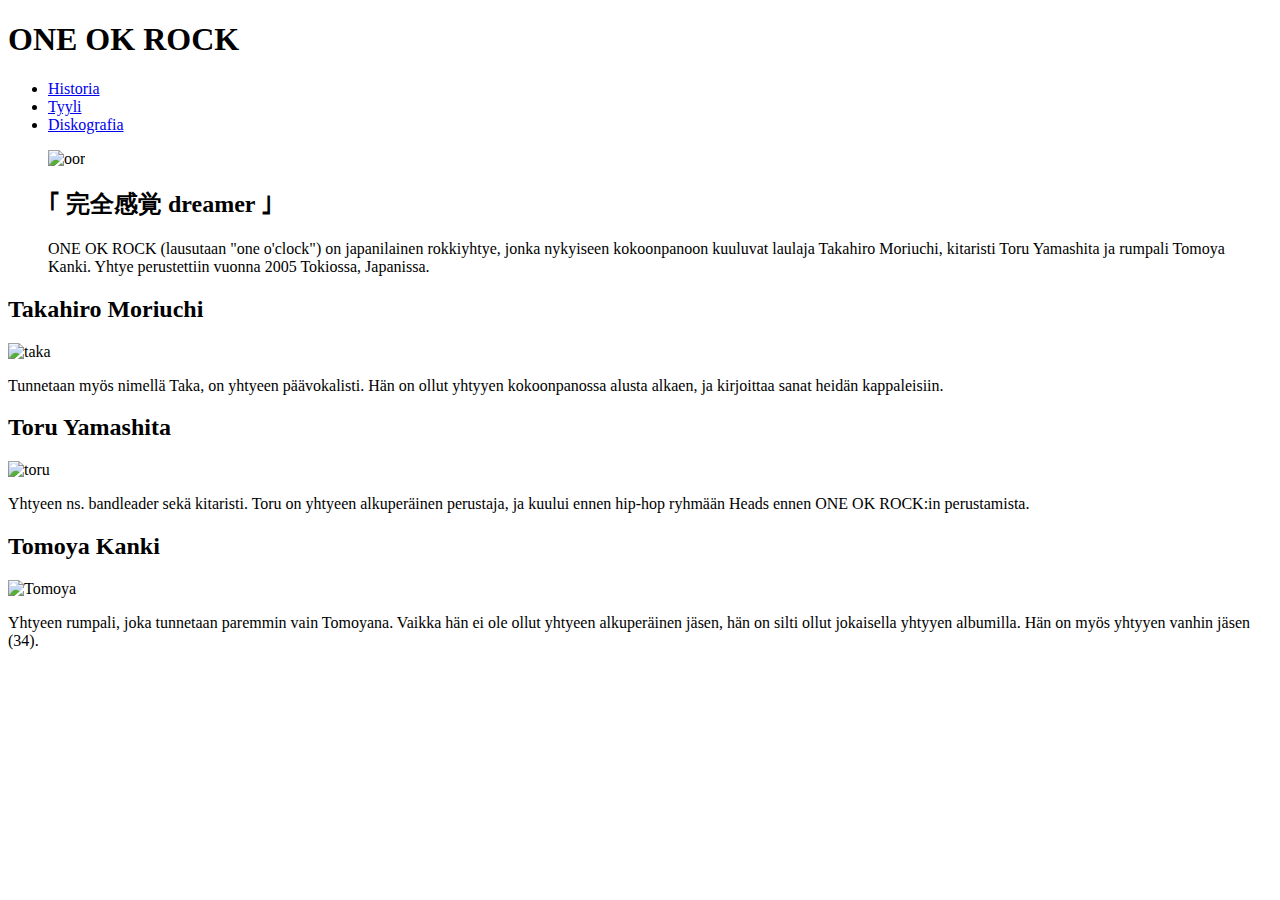
==== Tehtävä 12/index.html @ 3ee96b2d "Add files via upload" ====
<!DOCTYPE html>
<html lang="en">
<head>
<title>Tehtävä 12</title>
<meta charset="UTF-8">
<link rel="stylesheet" href="styles/layout.css" type="text/css">
</head>
<body>
<div class="wrapper row1">
  <header id="header" class="clear">
    <div id="hgroup">
      <h1>ONE OK ROCK</h1>
    </div>
    <nav>
      <ul>
        <li><a href="sivu2/second.html">Historia</a></li>
        <li><a href="#">Tyyli</a></li>
        <li class="last"><a href="sivu3/third.html">Diskografia</a></li>
      </ul>
    </nav>
  </header>
</div>

<div class="wrapper row2">
  <div id="container" class="clear">

    <section id="slider" class="clear">
      <figure><img src="kuvat/oneokrock.png" alt="oor">
        <figcaption>
          <h2>｢ 完全感覚 dreamer ｣</h2>
          <p>ONE OK ROCK (lausutaan "one o'clock") on japanilainen rokkiyhtye, jonka nykyiseen kokoonpanoon kuuluvat laulaja Takahiro Moriuchi, kitaristi Toru Yamashita ja rumpali Tomoya Kanki. Yhtye perustettiin vuonna 2005 Tokiossa, Japanissa.</p>
        </figcaption>
      </figure>
    </section>

    <div id="homepage">

      <section id="services" class="clear">

        <article class="pienikuva">
          <h2>Takahiro Moriuchi</h2>
          <img src="kuvat/taka.png" alt="taka">
          <p>Tunnetaan myös nimellä Taka, on yhtyeen päävokalisti. Hän on ollut yhtyyen kokoonpanossa alusta alkaen, ja kirjoittaa sanat heidän kappaleisiin.</p>
        </article>

        <article class="pienikuva">
          <h2>Toru Yamashita</h2>
          <img src="kuvat/toru.png" alt="toru">
          <p>Yhtyeen ns. bandleader sekä kitaristi. Toru on yhtyeen alkuperäinen perustaja, ja kuului ennen hip-hop ryhmään Heads ennen ONE OK ROCK:in perustamista.</p>
        </article>

        <article class="pienikuva vikalaatikko">
          <h2>Tomoya Kanki</h2>
          <img src="kuvat/tomoya.png" alt="Tomoya">
          <p>Yhtyeen rumpali, joka tunnetaan paremmin vain Tomoyana. Vaikka hän ei ole ollut yhtyeen alkuperäinen jäsen, hän on silti ollut jokaisella yhtyyen albumilla. Hän on myös yhtyyen vanhin jäsen (34).</p>
        </article>
      </section>
      </div>
  </div>
  </div>
</body>
</html>
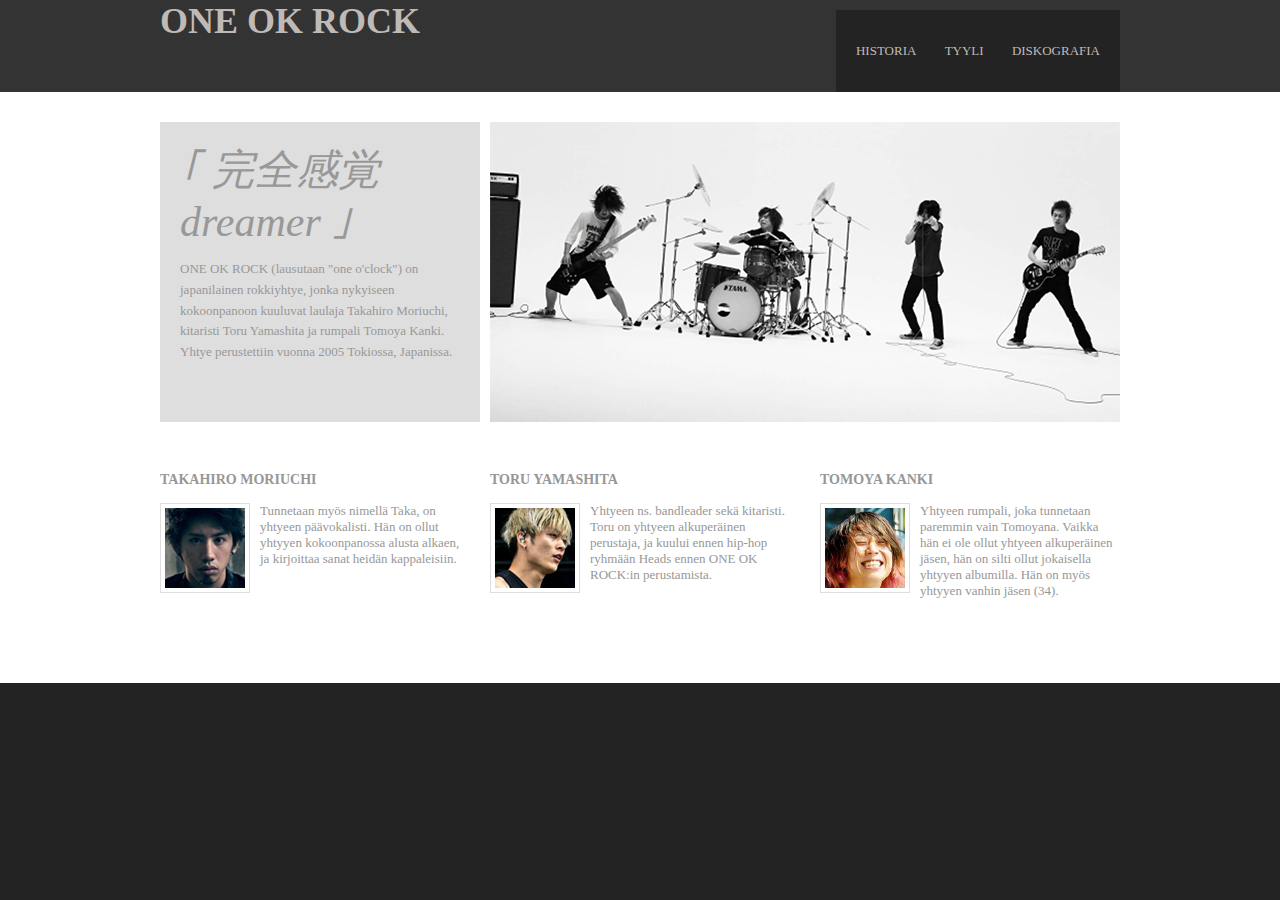
==== commit 02a5897f: "Add files via upload" ====
--- a/Tehtävä 12/index.html
+++ b/Tehtävä 12/index.html
@@ -3,7 +3,7 @@
 <head>
 <title>Tehtävä 12</title>
 <meta charset="UTF-8">
-<link rel="stylesheet" href="styles/layout.css" type="text/css">
+<link rel="stylesheet" href="layout.css" type="text/css">
 </head>
 <body>
 <div class="wrapper row1">
@@ -13,9 +13,9 @@
     </div>
     <nav>
       <ul>
-        <li><a href="sivu2/second.html">Historia</a></li>
+        <li><a href="second.html">Historia</a></li>
         <li><a href="#">Tyyli</a></li>
-        <li class="last"><a href="sivu3/third.html">Diskografia</a></li>
+        <li class="last"><a href="third.html">Diskografia</a></li>
       </ul>
     </nav>
   </header>
@@ -25,7 +25,7 @@
   <div id="container" class="clear">
 
     <section id="slider" class="clear">
-      <figure><img src="kuvat/oneokrock.png" alt="oor">
+      <figure><img src="oneokrock.png" alt="oor">
         <figcaption>
           <h2>｢ 完全感覚 dreamer ｣</h2>
           <p>ONE OK ROCK (lausutaan "one o'clock") on japanilainen rokkiyhtye, jonka nykyiseen kokoonpanoon kuuluvat laulaja Takahiro Moriuchi, kitaristi Toru Yamashita ja rumpali Tomoya Kanki. Yhtye perustettiin vuonna 2005 Tokiossa, Japanissa.</p>
@@ -39,19 +39,19 @@
 
         <article class="pienikuva">
           <h2>Takahiro Moriuchi</h2>
-          <img src="kuvat/taka.png" alt="taka">
+          <img src="taka.png" alt="taka">
           <p>Tunnetaan myös nimellä Taka, on yhtyeen päävokalisti. Hän on ollut yhtyyen kokoonpanossa alusta alkaen, ja kirjoittaa sanat heidän kappaleisiin.</p>
         </article>
 
         <article class="pienikuva">
           <h2>Toru Yamashita</h2>
-          <img src="kuvat/toru.png" alt="toru">
+          <img src="toru.png" alt="toru">
           <p>Yhtyeen ns. bandleader sekä kitaristi. Toru on yhtyeen alkuperäinen perustaja, ja kuului ennen hip-hop ryhmään Heads ennen ONE OK ROCK:in perustamista.</p>
         </article>
 
         <article class="pienikuva vikalaatikko">
           <h2>Tomoya Kanki</h2>
-          <img src="kuvat/tomoya.png" alt="Tomoya">
+          <img src="tomoya.png" alt="Tomoya">
           <p>Yhtyeen rumpali, joka tunnetaan paremmin vain Tomoyana. Vaikka hän ei ole ollut yhtyeen alkuperäinen jäsen, hän on silti ollut jokaisella yhtyyen albumilla. Hän on myös yhtyyen vanhin jäsen (34).</p>
         </article>
       </section>
--- a/Tehtävä 12/layout.css
+++ b/Tehtävä 12/layout.css
@@ -0,0 +1,66 @@
+html{overflow-y:scroll;}
+
+body{margin:0; padding:0; font-size:13px; font-family:Georgia, "Times New Roman", Times, serif; color:#919191; background-color:#232323;}
+
+.clear:after{content:"."; display:block; height:0; clear:both; visibility:hidden; line-height:0;}
+.clear{display:block; clear:both;}
+html[xmlns] .clear{display:block;}
+* html .clear{height:1%;}
+
+a{outline:none; text-decoration:none;}
+
+img{margin:0; padding:0; border:none; line-height:normal; vertical-align:middle;}
+.imgholder, .imgl, .imgr{padding:4px; border:1px solid #D6D6D6; text-align:center;}
+.imgl{float:left; margin:0 15px 15px 0; clear:left;}
+.imgr{float:right; margin:0 0 15px 15px; clear:right;}
+
+
+address, article, aside, figcaption, figure, footer, header, nav, section{display:block; margin:0; padding:0;}
+
+
+
+div.wrapper{display:block; width:100%; margin:0; padding:0; text-align:left;}
+
+.row1, .row1 a{color:#C0BAB6; background-color:#333333;}
+.row2{color:#979797; background-color:#FFFFFF;}
+.row2 a{background-color:#FFFFFF;}
+.row3, .row3 a{color:#919191; background-color:#232323;}
+
+#header, #container, #footer{display:block; width:960px; margin:0 auto;}
+
+
+h1, h2, h3, h4, h5, h6{margin:0; padding:0; font-size:16px; font-weight:bold; font-style:normal; line-height:normal; text-transform:uppercase;}
+
+
+.pienikuva, .two_third, .three_third{display:block; float:left; margin:0 30px 0 0;}
+.pienikuva{width:300px;}
+.two_third{width:630px;}
+.three_third{width:960px; float:none; margin-right:0; clear:both;}
+
+.vikalaatikko{margin-right:0;}
+
+
+#header #hgroup{float:left; margin:0 0 20px 0;}
+#header #hgroup h1{font-size:36px;}
+#header #hgroup h2{font-size:14px;}
+
+#header nav{display:block; float:right; margin:10px 0 0 0; padding:20px 0; color:#C0BAB6; background-color:#232323;}
+#header nav ul{padding:0 20px;}
+#header nav li{display:inline; margin-right:25px; text-transform:uppercase;}
+#header nav li.last{margin-right:0;}
+#header nav li a{color:#C0BAB6; background-color:#232323;}
+#header nav li a:hover{color:orange; background-color:#232323;}
+
+#container{padding:30px 0;}
+#container section{display:block; width:100%; margin:0 0 50px 0; padding:0;}
+#container .last{margin:0;}
+#container .more{text-align:right;}
+
+#container #slider figure img{float:right; width:630px; height:300px;}
+#container #slider figure figcaption{display:block; float:left; width:280px; height:260px; padding:20px; overflow:hidden; color:#989898; background-color:#DEDEDE; line-height:1.6em;}
+#container #slider figure h2{font-size:42px; font-weight:normal; font-style:italic; text-transform:none;}
+
+#container #homepage #services article h2{font-size:14px; margin-bottom:15px;}
+#container #homepage #services article p{margin:0; padding:0;}
+#container #homepage #services article img{float:left; width:80px; height:80px; margin:0 10px 10px 0; padding:4px; border:1px solid #DEDEDE;}
+#container #homepage #services article footer{margin:10px 0 0 0;}